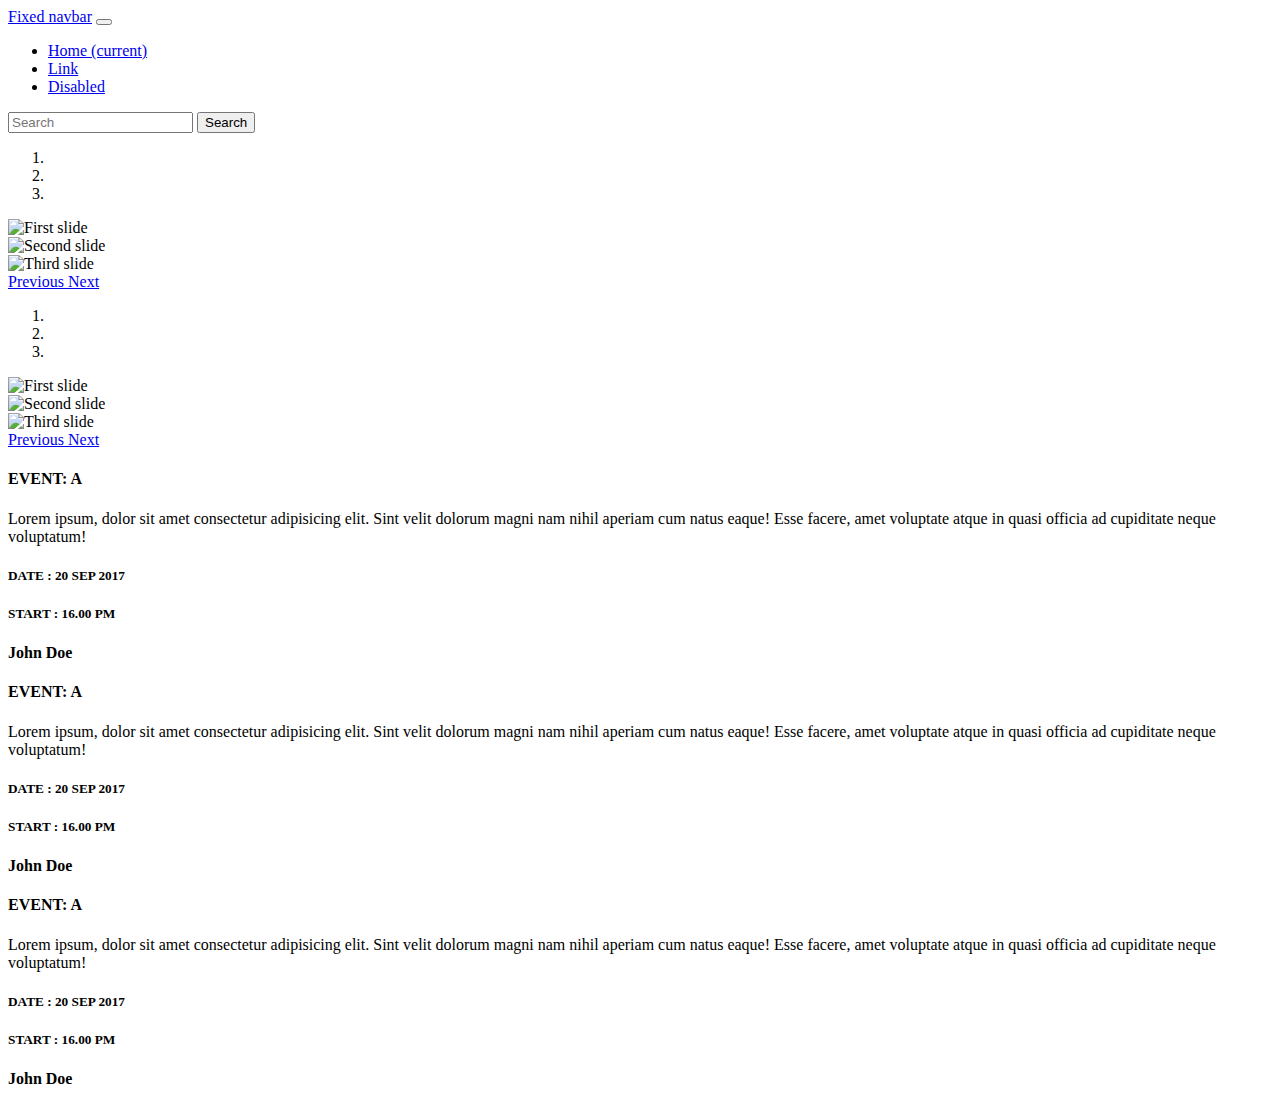
==== html/index.html @ f36fed49 "created folder" ====
<!DOCTYPE html>
<html lang="en">

<head>
    <meta charset="utf-8">
    <meta name="viewport" content="width=device-width, initial-scale=1, shrink-to-fit=no">
    <link rel="stylesheet" href="https://maxcdn.bootstrapcdn.com/bootstrap/4.0.0-beta/css/bootstrap.min.css" integrity="sha384-/Y6pD6FV/Vv2HJnA6t+vslU6fwYXjCFtcEpHbNJ0lyAFsXTsjBbfaDjzALeQsN6M"
        crossorigin="anonymous">
    <link rel="stylesheet" href="styles.css">
</head>

<body>
    <nav class="navbar navbar-expand-md navbar-dark fixed-top bg-dark">
        <a class="navbar-brand" href="#">Fixed navbar</a>
        <button class="navbar-toggler" type="button" data-toggle="collapse" data-target="#navbarCollapse" aria-controls="navbarCollapse" aria-expanded="false" aria-label="Toggle navigation">
          <span class="navbar-toggler-icon"></span>
        </button>
        <div class="collapse navbar-collapse" id="navbarCollapse">
          <ul class="navbar-nav mr-auto">
            <li class="nav-item active">
              <a class="nav-link" href="#">Home <span class="sr-only">(current)</span></a>
            </li>
            <li class="nav-item">
              <a class="nav-link" href="#">Link</a>
            </li>
            <li class="nav-item">
              <a class="nav-link disabled" href="#">Disabled</a>
            </li>
          </ul>
          <form class="form-inline mt-2 mt-md-0">
            <input class="form-control mr-sm-2" type="text" placeholder="Search" aria-label="Search">
            <button class="btn btn-outline-success my-2 my-sm-0" type="submit">Search</button>
          </form>
        </div>
      </nav>
  

    <div id="carouselExampleIndicators" class="carousel slide" data-ride="carousel">
        <ol class="carousel-indicators">
            <li data-target="#carouselExampleIndicators" data-slide-to="0" class="active"></li>
            <li data-target="#carouselExampleIndicators" data-slide-to="1"></li>
            <li data-target="#carouselExampleIndicators" data-slide-to="2"></li>
        </ol>
        <div class="carousel-inner">
            <div class="carousel-item active">
                <img class="d-block w-100" src="./img/11.png" alt="First slide" height="100%">
            </div>
            <div class="carousel-item">
                <img class="d-block w-100" src="./img/22.png" alt="Second slide" height="100%">
            </div>
            <div class="carousel-item">
                <img class="d-block w-100" src="./img/33.png" alt="Third slide" height="100%">
            </div>
        </div>
        <a class="carousel-control-prev" href="#carouselExampleIndicators" role="button" data-slide="prev">
              <span class="carousel-control-prev-icon" aria-hidden="true"></span>
              <span class="sr-only">Previous</span>
            </a>
        <a class="carousel-control-next" href="#carouselExampleIndicators" role="button" data-slide="next">
              <span class="carousel-control-next-icon" aria-hidden="true"></span>
              <span class="sr-only">Next</span>
            </a>
    </div>

    <div id="carouselExampleIndicators" class="carousel slide" data-ride="carousel">
        <ol class="carousel-indicators">
            <li data-target="#carouselExampleIndicators" data-slide-to="0" class="active"></li>
            <li data-target="#carouselExampleIndicators" data-slide-to="1"></li>
            <li data-target="#carouselExampleIndicators" data-slide-to="2"></li>
        </ol>
        <div class="carousel-inner">
            <div class="carousel-item active">
                <img class="d-block w-100" src="./img/11.png" alt="First slide" height="100%">
            </div>
            <div class="carousel-item">
                <img class="d-block w-100" src="./img/22.png" alt="Second slide" height="100%">
            </div>
            <div class="carousel-item">
                <img class="d-block w-100" src="./img/33.png" alt="Third slide" height="100%">
            </div>
        </div>
        <a class="carousel-control-prev" href="#carouselExampleIndicators" role="button" data-slide="prev">
              <span class="carousel-control-prev-icon" aria-hidden="true"></span>
              <span class="sr-only">Previous</span>
            </a>
        <a class="carousel-control-next" href="#carouselExampleIndicators" role="button" data-slide="next">
              <span class="carousel-control-next-icon" aria-hidden="true"></span>
              <span class="sr-only">Next</span>
            </a>
    </div>
    <div class="row card-space">
        <div class="col-1">
        </div>
        <div class="card col-10">
            <div class="row">
                <div class="col">
                    <h4><b>EVENT: A</b></h4>
                    <p>Lorem ipsum, dolor sit amet consectetur adipisicing elit. Sint velit dolorum magni nam nihil aperiam
                        cum natus eaque! Esse facere, amet voluptate atque in quasi officia ad cupiditate neque voluptatum!
                        <p>
                </div>
                <div class="col-md-auto">
                    <h5>DATE : 20 SEP 2017</h5>
                    <h5>START : 16.00 PM </h5>
                </div>
                <div class="col col-lg-3">
                    <h4><b>John Doe</b></h4>
                    <p><span class="glyphicon glyphicon-star"></span><span class="glyphicon glyphicon-star"></span><span class="glyphicon glyphicon-star"></span>
                        <p>
                </div>
            </div>
        </div>
        <div class="col-1">
        </div>
    </div>
    <div class="row card-space">
        <div class="col-1">
        </div>
        <div class="card col-10">
            <div class="row">
                <div class="col">
                    <h4><b>EVENT: A</b></h4>
                    <p>Lorem ipsum, dolor sit amet consectetur adipisicing elit. Sint velit dolorum magni nam nihil aperiam
                        cum natus eaque! Esse facere, amet voluptate atque in quasi officia ad cupiditate neque voluptatum!
                        <p>
                </div>
                <div class="col-md-auto">
                    <h5>DATE : 20 SEP 2017</h5>
                    <h5>START : 16.00 PM </h5>
                </div>
                <div class="col col-lg-3">
                    <h4><b>John Doe</b></h4>
                    <p><span class="glyphicon glyphicon-star"></span><span class="glyphicon glyphicon-star"></span><span class="glyphicon glyphicon-star"></span>
                        <p>
                </div>
            </div>
        </div>
        <div class="col-1">
        </div>
    </div>
    <div class="row card-space">
        <div class="col-1">
        </div>
        <div class="card col-10">
            <div class="row">
                <div class="col">
                    <h4><b>EVENT: A</b></h4>
                    <p>Lorem ipsum, dolor sit amet consectetur adipisicing elit. Sint velit dolorum magni nam nihil aperiam
                        cum natus eaque! Esse facere, amet voluptate atque in quasi officia ad cupiditate neque voluptatum!
                        <p>
                </div>
                <div class="col-md-auto">
                    <h5>DATE : 20 SEP 2017</h5>
                    <h5>START : 16.00 PM </h5>
                </div>
                <div class="col col-lg-3">
                    <h4><b>John Doe</b></h4>
                    <p><span class="glyphicon glyphicon-star"></span><span class="glyphicon glyphicon-star"></span><span class="glyphicon glyphicon-star"></span>
                        <p>
                </div>
            </div>
        </div>
        <div class="col-1">
        </div>
    </div>
    </div>

    <script src="j.js"></script>
    <script src="https://code.jquery.com/jquery-3.2.1.slim.min.js" integrity="sha384-KJ3o2DKtIkvYIK3UENzmM7KCkRr/rE9/Qpg6aAZGJwFDMVNA/GpGFF93hXpG5KkN"
        crossorigin="anonymous"></script>
    <script src="https://cdnjs.cloudflare.com/ajax/libs/popper.js/1.11.0/umd/popper.min.js" integrity="sha384-b/U6ypiBEHpOf/4+1nzFpr53nxSS+GLCkfwBdFNTxtclqqenISfwAzpKaMNFNmj4"
        crossorigin="anonymous"></script>
    <script src="https://maxcdn.bootstrapcdn.com/bootstrap/4.0.0-beta/js/bootstrap.min.js" integrity="sha384-h0AbiXch4ZDo7tp9hKZ4TsHbi047NrKGLO3SEJAg45jXxnGIfYzk4Si90RDIqNm1"
        crossorigin="anonymous"></script>
</body>

</html>
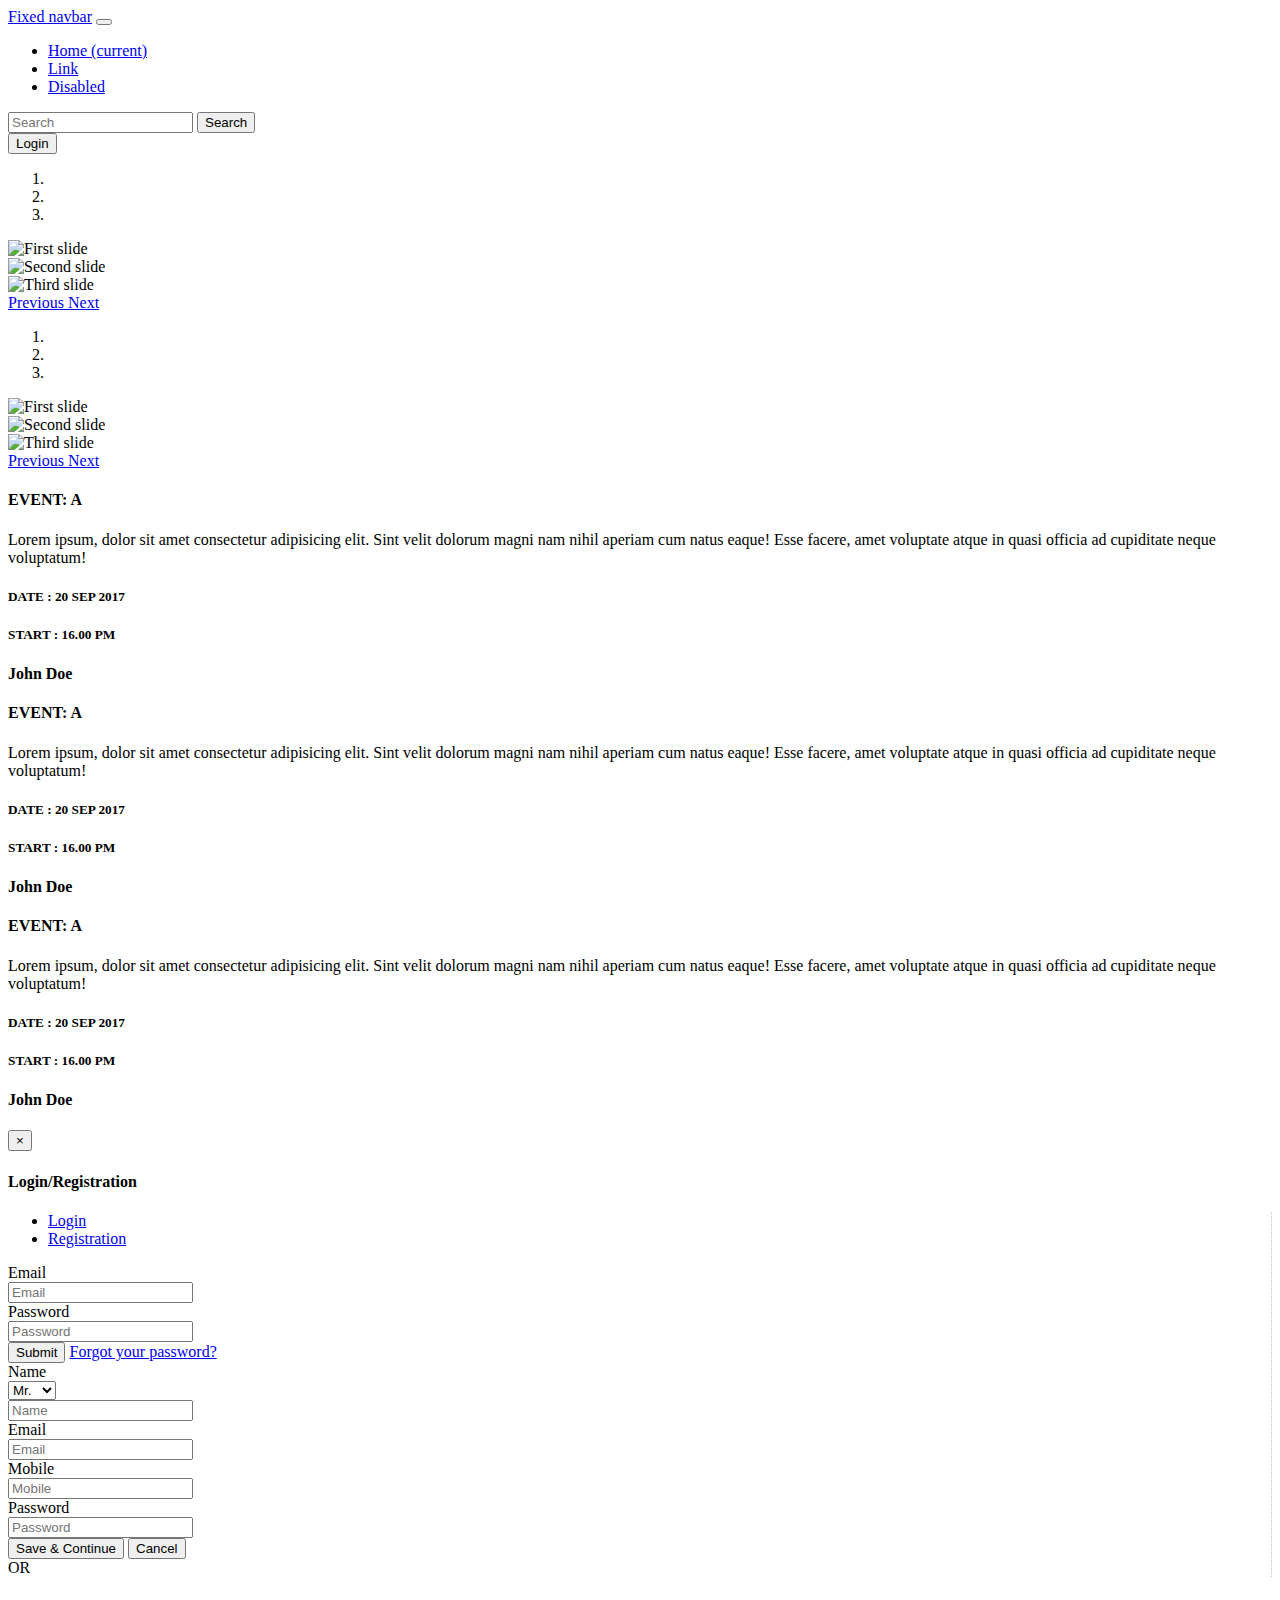
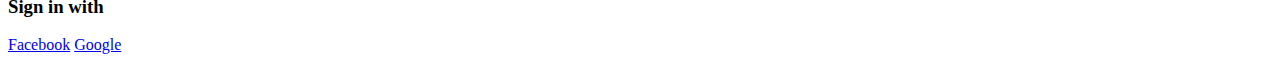
==== commit cfd5e8d5: "Merge branch 'feature/log-in' into develop" ====
--- a/html/index.html
+++ b/html/index.html
@@ -4,36 +4,36 @@
 <head>
     <meta charset="utf-8">
     <meta name="viewport" content="width=device-width, initial-scale=1, shrink-to-fit=no">
-    <link rel="stylesheet" href="https://maxcdn.bootstrapcdn.com/bootstrap/4.0.0-beta/css/bootstrap.min.css" integrity="sha384-/Y6pD6FV/Vv2HJnA6t+vslU6fwYXjCFtcEpHbNJ0lyAFsXTsjBbfaDjzALeQsN6M"
-        crossorigin="anonymous">
-    <link rel="stylesheet" href="styles.css">
+    <link rel="stylesheet" href="https://maxcdn.bootstrapcdn.com/bootstrap/4.0.0-beta/css/bootstrap.min.css" integrity="sha384-/Y6pD6FV/Vv2HJnA6t+vslU6fwYXjCFtcEpHbNJ0lyAFsXTsjBbfaDjzALeQsN6M" crossorigin="anonymous">
+    <link rel="stylesheet" href="css/styles.css">
 </head>
 
 <body>
     <nav class="navbar navbar-expand-md navbar-dark fixed-top bg-dark">
         <a class="navbar-brand" href="#">Fixed navbar</a>
         <button class="navbar-toggler" type="button" data-toggle="collapse" data-target="#navbarCollapse" aria-controls="navbarCollapse" aria-expanded="false" aria-label="Toggle navigation">
-          <span class="navbar-toggler-icon"></span>
+            <span class="navbar-toggler-icon"></span>
         </button>
         <div class="collapse navbar-collapse" id="navbarCollapse">
-          <ul class="navbar-nav mr-auto">
-            <li class="nav-item active">
-              <a class="nav-link" href="#">Home <span class="sr-only">(current)</span></a>
-            </li>
-            <li class="nav-item">
-              <a class="nav-link" href="#">Link</a>
-            </li>
-            <li class="nav-item">
-              <a class="nav-link disabled" href="#">Disabled</a>
-            </li>
-          </ul>
-          <form class="form-inline mt-2 mt-md-0">
-            <input class="form-control mr-sm-2" type="text" placeholder="Search" aria-label="Search">
-            <button class="btn btn-outline-success my-2 my-sm-0" type="submit">Search</button>
-          </form>
-        </div>
-      </nav>
-  
+            <ul class="navbar-nav mr-auto">
+                <li class="nav-item active">
+                    <a class="nav-link" href="#">Home <span class="sr-only">(current)</span></a>
+                </li>
+                <li class="nav-item">
+                    <a class="nav-link" href="#">Link</a>
+                </li>
+                <li class="nav-item">
+                    <a class="nav-link disabled" href="#">Disabled</a>
+                </li>
+            </ul>
+            <form class="form-inline mt-2 mt-md-0">
+                <input class="form-control mr-sm-2" type="text" placeholder="Search" aria-label="Search">
+                <button class="btn btn-outline-success my-2 my-sm-0" type="submit">Search</button>
+            </form>
+        </div>
+
+        <button class="btn btn-primary" data-toggle="modal" data-target="#myModal">Login</button>
+    </nav>
 
     <div id="carouselExampleIndicators" class="carousel slide" data-ride="carousel">
         <ol class="carousel-indicators">
@@ -53,13 +53,13 @@
             </div>
         </div>
         <a class="carousel-control-prev" href="#carouselExampleIndicators" role="button" data-slide="prev">
-              <span class="carousel-control-prev-icon" aria-hidden="true"></span>
-              <span class="sr-only">Previous</span>
-            </a>
+            <span class="carousel-control-prev-icon" aria-hidden="true"></span>
+            <span class="sr-only">Previous</span>
+        </a>
         <a class="carousel-control-next" href="#carouselExampleIndicators" role="button" data-slide="next">
-              <span class="carousel-control-next-icon" aria-hidden="true"></span>
-              <span class="sr-only">Next</span>
-            </a>
+            <span class="carousel-control-next-icon" aria-hidden="true"></span>
+            <span class="sr-only">Next</span>
+        </a>
     </div>
 
     <div id="carouselExampleIndicators" class="carousel slide" data-ride="carousel">
@@ -80,13 +80,13 @@
             </div>
         </div>
         <a class="carousel-control-prev" href="#carouselExampleIndicators" role="button" data-slide="prev">
-              <span class="carousel-control-prev-icon" aria-hidden="true"></span>
-              <span class="sr-only">Previous</span>
-            </a>
+            <span class="carousel-control-prev-icon" aria-hidden="true"></span>
+            <span class="sr-only">Previous</span>
+        </a>
         <a class="carousel-control-next" href="#carouselExampleIndicators" role="button" data-slide="next">
-              <span class="carousel-control-next-icon" aria-hidden="true"></span>
-              <span class="sr-only">Next</span>
-            </a>
+            <span class="carousel-control-next-icon" aria-hidden="true"></span>
+            <span class="sr-only">Next</span>
+        </a>
     </div>
     <div class="row card-space">
         <div class="col-1">
@@ -95,9 +95,8 @@
             <div class="row">
                 <div class="col">
                     <h4><b>EVENT: A</b></h4>
-                    <p>Lorem ipsum, dolor sit amet consectetur adipisicing elit. Sint velit dolorum magni nam nihil aperiam
-                        cum natus eaque! Esse facere, amet voluptate atque in quasi officia ad cupiditate neque voluptatum!
-                        <p>
+                    <p>Lorem ipsum, dolor sit amet consectetur adipisicing elit. Sint velit dolorum magni nam nihil aperiam cum natus eaque! Esse facere, amet voluptate atque in quasi officia ad cupiditate neque voluptatum!
+                    </p>
                 </div>
                 <div class="col-md-auto">
                     <h5>DATE : 20 SEP 2017</h5>
@@ -105,8 +104,7 @@
                 </div>
                 <div class="col col-lg-3">
                     <h4><b>John Doe</b></h4>
-                    <p><span class="glyphicon glyphicon-star"></span><span class="glyphicon glyphicon-star"></span><span class="glyphicon glyphicon-star"></span>
-                        <p>
+                    <p><span class="glyphicon glyphicon-star"></span><span class="glyphicon glyphicon-star"></span><span class="glyphicon glyphicon-star"></span></p>
                 </div>
             </div>
         </div>
@@ -120,9 +118,8 @@
             <div class="row">
                 <div class="col">
                     <h4><b>EVENT: A</b></h4>
-                    <p>Lorem ipsum, dolor sit amet consectetur adipisicing elit. Sint velit dolorum magni nam nihil aperiam
-                        cum natus eaque! Esse facere, amet voluptate atque in quasi officia ad cupiditate neque voluptatum!
-                        <p>
+                    <p>Lorem ipsum, dolor sit amet consectetur adipisicing elit. Sint velit dolorum magni nam nihil aperiam cum natus eaque! Esse facere, amet voluptate atque in quasi officia ad cupiditate neque voluptatum!
+                    </p>
                 </div>
                 <div class="col-md-auto">
                     <h5>DATE : 20 SEP 2017</h5>
@@ -131,7 +128,7 @@
                 <div class="col col-lg-3">
                     <h4><b>John Doe</b></h4>
                     <p><span class="glyphicon glyphicon-star"></span><span class="glyphicon glyphicon-star"></span><span class="glyphicon glyphicon-star"></span>
-                        <p>
+                    </p>
                 </div>
             </div>
         </div>
@@ -145,9 +142,8 @@
             <div class="row">
                 <div class="col">
                     <h4><b>EVENT: A</b></h4>
-                    <p>Lorem ipsum, dolor sit amet consectetur adipisicing elit. Sint velit dolorum magni nam nihil aperiam
-                        cum natus eaque! Esse facere, amet voluptate atque in quasi officia ad cupiditate neque voluptatum!
-                        <p>
+                    <p>Lorem ipsum, dolor sit amet consectetur adipisicing elit. Sint velit dolorum magni nam nihil aperiam cum natus eaque! Esse facere, amet voluptate atque in quasi officia ad cupiditate neque voluptatum!
+                    </p>
                 </div>
                 <div class="col-md-auto">
                     <h5>DATE : 20 SEP 2017</h5>
@@ -156,22 +152,129 @@
                 <div class="col col-lg-3">
                     <h4><b>John Doe</b></h4>
                     <p><span class="glyphicon glyphicon-star"></span><span class="glyphicon glyphicon-star"></span><span class="glyphicon glyphicon-star"></span>
-                        <p>
-                </div>
-            </div>
-        </div>
-        <div class="col-1">
-        </div>
-    </div>
-    </div>
-
-    <script src="j.js"></script>
-    <script src="https://code.jquery.com/jquery-3.2.1.slim.min.js" integrity="sha384-KJ3o2DKtIkvYIK3UENzmM7KCkRr/rE9/Qpg6aAZGJwFDMVNA/GpGFF93hXpG5KkN"
-        crossorigin="anonymous"></script>
-    <script src="https://cdnjs.cloudflare.com/ajax/libs/popper.js/1.11.0/umd/popper.min.js" integrity="sha384-b/U6ypiBEHpOf/4+1nzFpr53nxSS+GLCkfwBdFNTxtclqqenISfwAzpKaMNFNmj4"
-        crossorigin="anonymous"></script>
-    <script src="https://maxcdn.bootstrapcdn.com/bootstrap/4.0.0-beta/js/bootstrap.min.js" integrity="sha384-h0AbiXch4ZDo7tp9hKZ4TsHbi047NrKGLO3SEJAg45jXxnGIfYzk4Si90RDIqNm1"
-        crossorigin="anonymous"></script>
+                    </p>
+                </div>
+            </div>
+        </div>
+        <div class="col-1">
+        </div>
+    </div>
+    </div>
+
+    <div class="modal fade" id="myModal" tabindex="-1" role="dialog" aria-labelledby="myLargeModalLabel" aria-hidden="true">
+        <div class="modal-dialog modal-lg">
+            <div class="modal-content">
+                <div class="modal-header">
+                    <button type="button" class="close" data-dismiss="modal" aria-hidden="true">×</button>
+                    <h4 class="modal-title" id="myModalLabel">Login/Registration</h4>
+                </div>
+                <div class="modal-body">
+                    <div class="row">
+                        <div class="col-md-8" style="border-right: 1px dotted #C2C2C2;padding-right: 30px;">
+                            <!-- Nav tabs -->
+                            <ul class="nav nav-tabs">
+                                <li class="nav-item active"><a class="nav-link" href="#Login" data-toggle="tab">Login</a></li>
+                                <li class="nav-item"><a class="nav-link" href="#Registration" data-toggle="tab">Registration</a></li>
+                            </ul>
+                            <!-- Tab panes -->
+                            <div class="tab-content">
+                                <div class="tab-pane active" id="Login">
+                                    <form role="form" class="form-horizontal">
+                                        <div class="form-group">
+                                            <label for="email" class="col-sm-2 control-label">Email</label>
+                                            <div class="col-sm-10">
+                                                <input type="email" class="form-control" id="email" placeholder="Email" />
+                                            </div>
+                                        </div>
+                                        <div class="form-group">
+                                            <label for="exampleInputPassword1" class="col-sm-2 control-label">Password</label>
+                                            <div class="col-sm-10">
+                                                <input type="email" class="form-control" id="exampleInputPassword1" placeholder="Password" />
+                                            </div>
+                                        </div>
+                                        <div class="row">
+                                            <div class="col-sm-2"></div>
+                                            <div class="col-sm-10">
+                                                <button type="submit" class="btn btn-primary btn-sm">Submit</button>
+                                                <a href="javascript:;">Forgot your password?</a>
+                                            </div>
+                                        </div>
+                                    </form>
+                                </div>
+                                <div class="tab-pane" id="Registration">
+                                    <form role="form" class="form-horizontal">
+                                        <div class="form-group">
+                                            <label for="email" class="col-sm-2 control-label">Name</label>
+                                            <div class="col-sm-10">
+                                                <div class="row">
+                                                    <div class="col-md-3">
+                                                        <select class="form-control">
+                                                                <option>Mr.</option>
+                                                                <option>Ms.</option>
+                                                                <option>Mrs.</option>
+                                                        </select>
+                                                    </div>
+                                                    <div class="col-md-9">
+                                                        <input type="text" class="form-control" placeholder="Name" />
+                                                    </div>
+                                                </div>
+                                            </div>
+                                        </div>
+                                        <div class="row">
+                                            <div class="col-sm-2">
+                                                <label for="email" class=" control-label">Email</label>
+                                            </div>
+                                                <div class="col-sm-10" >
+                                                <input type="email" class="form-control" id="email" placeholder="Email" />
+                                            </div>
+                                        </div>
+                                        <div class="form-group">
+                                            <label for="mobile" class="col-sm-2 control-label">Mobile</label>
+                                            <div class="col-sm-10">
+                                                <input type="email" class="form-control" id="mobile" placeholder="Mobile" />
+                                            </div>
+                                        </div>
+                                        <div class="form-group">
+                                            <label for="password" class="col-sm-2 control-label">Password</label>
+                                            <div class="col-sm-10">
+                                                <input type="password" class="form-control" id="password" placeholder="Password" />
+                                            </div>
+                                        </div>
+                                        <div class="row">
+                                            <div class="col-sm-2"></div>
+                                            <div class="col-sm-10">
+                                                <button type="button" class="btn btn-primary btn-sm">Save & Continue</button>
+                                                <button type="button" class="btn btn-default btn-sm">Cancel</button>
+                                            </div>
+                                        </div>
+                                    </form>
+                                </div>
+                            </div>
+                            <div id="OR" class="hidden-xs">OR</div>
+                        </div>
+                        <div class="col-md-4">
+                            <div class="row text-center sign-with">
+                                <div class="col-md-12">
+                                    <h3>Sign in with</h3>
+                                </div>
+                                <div class="col-md-12">
+                                    <div class="btn-group btn-group-justified" role="group" aria-label="Justified button group">
+                                        <a href="#" class="btn btn-primary" role="button">Facebook</a>
+                                        <a href="#" class="btn btn-danger" role="button">    Google</a>
+                                    </div>
+                                </div>
+                            </div>
+                        </div>
+                    </div>
+                </div>
+            </div>
+        </div>
+    </div>
+
+    <script src="js/index.js"></script>
+    <script src="https://code.jquery.com/jquery-3.2.1.slim.min.js" integrity="sha384-KJ3o2DKtIkvYIK3UENzmM7KCkRr/rE9/Qpg6aAZGJwFDMVNA/GpGFF93hXpG5KkN" crossorigin="anonymous"></script>
+    <script src="https://cdnjs.cloudflare.com/ajax/libs/popper.js/1.11.0/umd/popper.min.js" integrity="sha384-b/U6ypiBEHpOf/4+1nzFpr53nxSS+GLCkfwBdFNTxtclqqenISfwAzpKaMNFNmj4" crossorigin="anonymous"></script>
+    <script src="https://maxcdn.bootstrapcdn.com/bootstrap/4.0.0-beta/js/bootstrap.min.js" integrity="sha384-h0AbiXch4ZDo7tp9hKZ4TsHbi047NrKGLO3SEJAg45jXxnGIfYzk4Si90RDIqNm1" crossorigin="anonymous"></script>
 </body>
 
 </html>